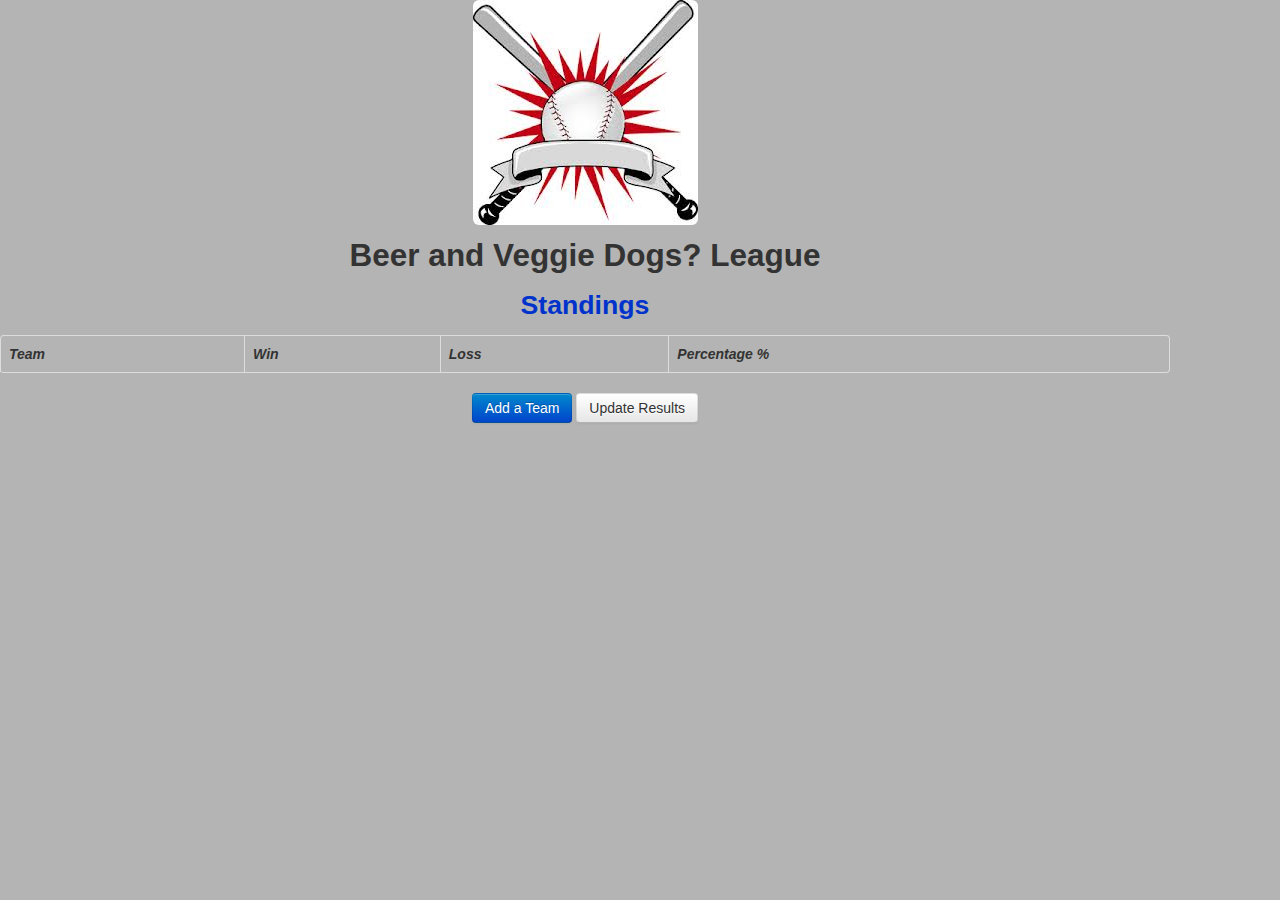
==== index.html @ c7d73bf8 "added league team limits and start season button disabling" ====
<!DOCTYPE html>
<html>
  <head>
    <title>Beer League Baseball Challenge</title>
    <meta name="viewport" content="width=device-width, initial-scale=1.0">
    <!-- Bootstrap -->
    <link href="css/bootstrap.min.css" rel="stylesheet" media="screen">
    <link href="css/bootstrap-responsive.min.css" rel="stylesheet" media="screen">

<style>

body {
  background-color: #b4b4b4;
}
.box {
  text-align: center;
}

caption {
  font-size: 20pt;
  font-weight: bold;
  color : #0033cc;
  padding-top: 10px;
  padding-bottom: 20px;
}

th {
 font-style: italic;
}

</style>
<script type="text/javascript" src="js/jquery-1.9.1.min.js"></script>
<script type="text/javascript" src="js/bootstrap.min.js"></script>
<script type="text/javascript" src="backlift-reloader.js"></script>
<script type="text/javascript">
var wins=0;
var losses=0;
var totalGames=(+wins) + (+losses);
var percentage= ((+wins)/(+totalGames)).toFixed(2)* 100 + "%";
var teams;
var maxTeams= 8;
var sched4 = [ 
[ [1, 4], [2, 4] ],
[ [1, 3], [2, 4] ],    //4 teams schedule
[ [1, 2], [3, 4] ]
];

var sched6 = [ 
[ [1, 6], [2, 5], [3, 4] ],
[ [1, 5], [4, 6], [2, 3] ],
[ [1, 4], [3, 5], [2, 6] ],  //5-6 teams schedule
[ [1, 3], [2, 4], [5, 6] ],
[ [1, 2], [3, 6], [4, 5] ],
];

var sched8 = [
[ [1, 8], [2, 7], [3, 6], [4, 5] ],
[ [1, 7], [6, 8], [2, 5], [3, 4] ],
[ [1, 6], [5, 7], [4, 8], [2, 3] ],
[ [1, 5], [4, 6], [3, 7], [2, 8] ],  //7-8 teams schedule
[ [1, 4], [3, 5], [2, 6], [7, 8] ],
[ [1, 3], [2, 4], [5, 8], [6, 7] ],
[ [1, 2], [3, 8], [4, 7], [5, 6] ],
];
$(document).ready(function(){ 
  // cleardata();
  populateTable(teams);
  $('#standings tbody tr td a').tooltip();
  $('#SaveChanges').click(function(){ 
    var teamName= $('#TeamName').val();
      teams={
      tname: teamName,
      manager: $('#ManagerName').val(),
      phone: $('#TelNumber').val(),
      sponsor: $('#Sponsor').val(),
      zip: $('#Zip').val()
    };
    if($('#standings tbody tr').length<8){
  addTable(teams);
  postLeague(teams);
}
else{
  alert("League limit has been reached! Please try next year.");
};

  $('#application')[0].reset();
  });  //end click event
 
  $('#Update').click(function(){
    $('#addTeam').attr("disabled", "disabled");
  }); //end click event

  function addTable(data){  //append team name to table
     $('#standings').find('tbody')
  .append('<tr><td><a id='+ data.tname +' data-toggle="tooltip" title="Manager: '+ data.manager +' Phone number: '+ data.phone +' Sponsor: '+ data.sponsor +' Zip Code: '+ data.zip +'">'+ data.tname +'</a></td><td>'+ wins +'</td><td>'+ losses +'</td><td>'+ percentage +'</td></tr>');
  };  //end addTable function


  function postLeague(info){  //post Leagueinfo to JSON file
    $.ajax({
 type: "POST",
 url: "backliftapp/team",
 data: info,
 success: function (data) {
   console.log(data);
 },
 dataType: "json"
});
  }; //end postLeague function

  function populateTable(){ //get data and append to table on page load
    $.ajax({
      type: "GET",
      url: "backliftapp/team",
      success: function(teams){
        for(var i=0; i<teams.length; i++){
          $('#standings').find('tbody')
  .append('<tr><td><a id='+ teams[i].tname +' data-toggle="tooltip" title="Manager: '+ teams[i].manager +' Phone number: '+ teams[i].phone +' Sponsor: '+ teams[i].sponsor +' Zip Code: '+ teams[i].zip +'">'+ teams[i].tname +'</a></td><td>'+ wins +'</td><td>'+ losses +'</td><td>'+ percentage +'</td></tr>');
        };
        if(teams.length===8){
          $('#addTeam').attr("disabled", "disabled");
        };
      },
     dataType: "json"
    })
  }; //end populateTable
  // function cleardata(){  //delete entries from database
  //   $.ajax({
  //     type: "DELETE",
  //     url: "backliftapp/team/insert id here",
  //     success: function(result) { 
  //       console.log("Deleted!");
  //   } 
  //   })
  // }

})

</script>
</head>

<body>
  <div class"container">
    <div class="row box">
          <div class="span12"><img src="img/images.jpg" class="img-rounded">
            <h2>Beer and Veggie Dogs? League</h2>
           <table class="table table-bordered" id="standings">
             <caption>Standings</caption> 
              <thead>
                <tr>
                  <th>Team</th>
                  <th>Win</th>
                  <th>Loss</th>
                  <th>Percentage % </th>
                </tr>
             </thead>
               <tbody>
               </tbody>
          </table>
                <!-- Button to trigger modal -->
            <button type="button" href="#myModal" role="button" class="btn btn-primary" data-toggle="modal" id="addTeam">Add a Team</button>
               <!-- Modal -->
  <div id="myModal" class="modal hide fade" tabindex="-1" role="dialog" aria-labelledby="myModalLabel" aria-hidden="true">
                <div class="modal-header">
                   <button type="button" class="close" data-dismiss="modal" aria-hidden="true">&times;</button>
                   <h3 id="myModalLabel">Enter Team Information</h3>
               </div>

      <div class="modal-body">
                <!-- Form -->
        <form class="form-horizontal" id="application">
             <div class="control-group">
                 <label class="control-label" for="TeamName">Team Name</label>
             <div class="controls">
                <input type="text" name="teamname" id="TeamName">
             </div>
           </div>
            
           <div class="control-group">
               <label class="control-label" for="ManagerName">Manager Name</label>
              <div class="controls">
                <input type="text" name="managername" id="ManagerName">
              </div>
           </div>
  
           <div class="control-group">
                 <label class="control-label" for="TelNumber">Phone No.</label>
             <div class="controls">
                <input type="tel" name="telnumber" id="TelNumber">
             </div>
           </div>

           <div class="control-group">
                 <label class="control-label" for="Sponsor">Sponsor Name</label>
             <div class="controls">
                <input type="text" name="sponsor" id="Sponsor">
             </div>
           </div>

           <div class="control-group">
                 <label class="control-label" for="Zip">Zip Code</label>
             <div class="controls">
                <input type="number" name="zip" id="Zip">
             </div>
           </div>
        </form>
      </div>

            <div class="modal-footer">
                <button class="btn" data-dismiss="modal" aria-hidden="true">Close</button>
                <button class="btn btn-primary" aria-hidden="true" data-dismiss="modal" id="SaveChanges">Save Changes</button>
            </div>
  </div> <!-- End Modal --> 
           <a href="#" class="btn" id="Update">Update Results</a>
           <!-- <a id="element" href="#" data-toggle="tooltip" data-placement="top" title="Tooltip on top">Tooltip on top</a> -->
  </div> <!-- span12 -->
             
  

  </div> <!-- End row box -->
               

</div> <!--End container -->
</body>
</html>
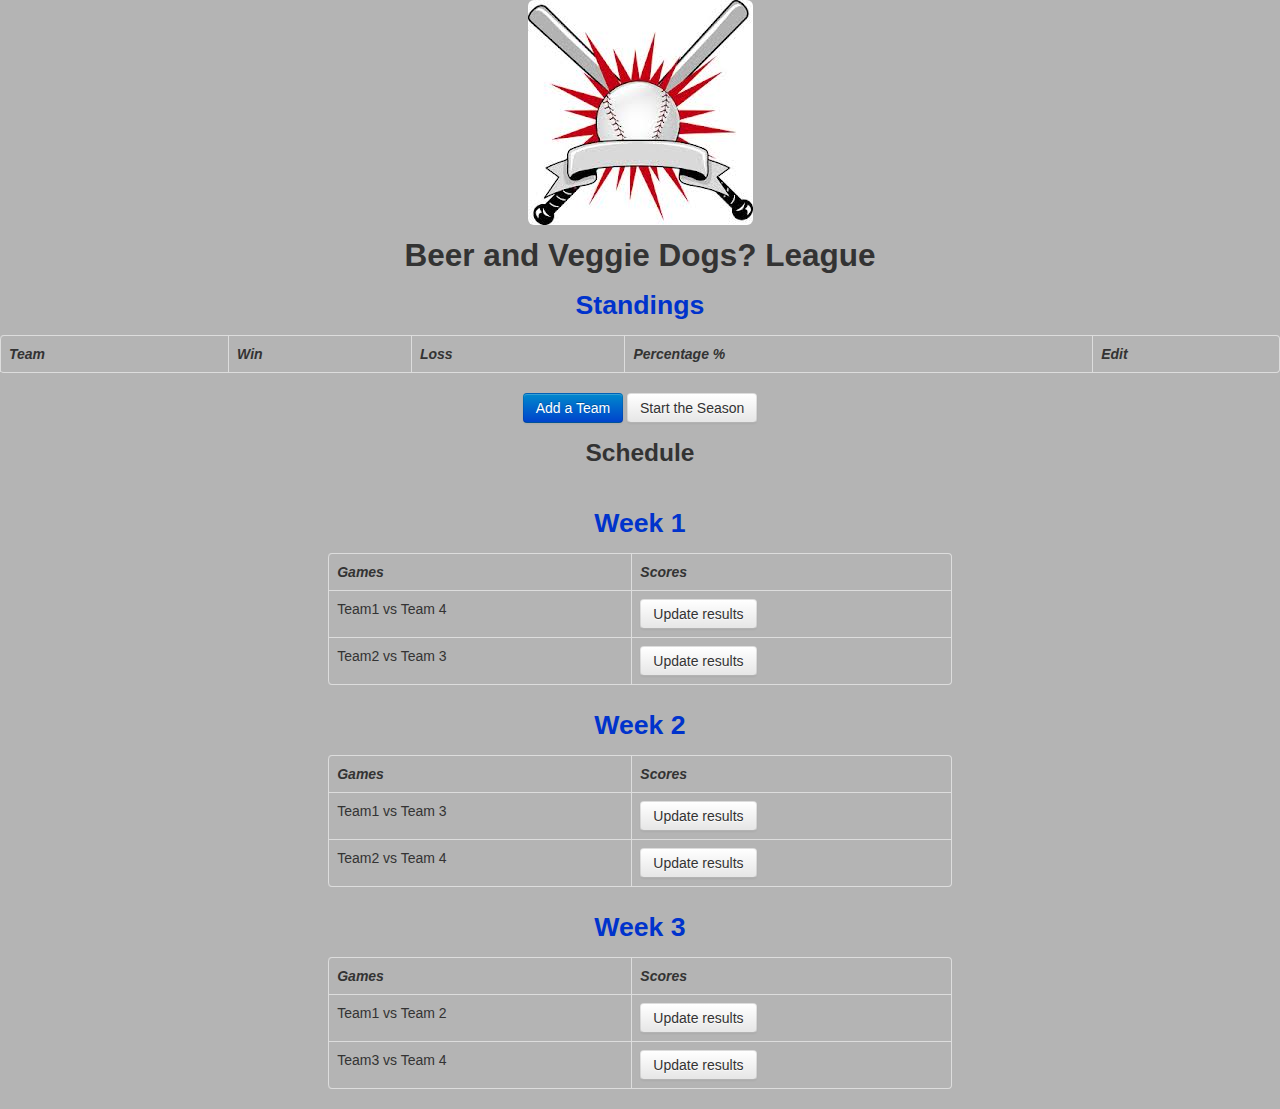
==== commit b7a71c88: "external js and css files and added favicon" ====
--- a/index.html
+++ b/index.html
@@ -3,145 +3,25 @@
   <head>
     <title>Beer League Baseball Challenge</title>
     <meta name="viewport" content="width=device-width, initial-scale=1.0">
+    <link rel="shortcut icon" type="image/ico" href="img/favicon.ico">
+    <link rel="stylesheet" type="text/css" href="css/stylesheet.css">
     <!-- Bootstrap -->
     <link href="css/bootstrap.min.css" rel="stylesheet" media="screen">
     <link href="css/bootstrap-responsive.min.css" rel="stylesheet" media="screen">
-
-<style>
-
+<style type="text/css">
 body {
-  background-color: #b4b4b4;
+  background: #b4b4b4;
 }
-.box {
-  text-align: center;
-}
-
-caption {
-  font-size: 20pt;
-  font-weight: bold;
-  color : #0033cc;
-  padding-top: 10px;
-  padding-bottom: 20px;
-}
-
-th {
- font-style: italic;
-}
-
 </style>
 <script type="text/javascript" src="js/jquery-1.9.1.min.js"></script>
 <script type="text/javascript" src="js/bootstrap.min.js"></script>
 <script type="text/javascript" src="backlift-reloader.js"></script>
-<script type="text/javascript">
-var wins=0;
-var losses=0;
-var totalGames=(+wins) + (+losses);
-var percentage= ((+wins)/(+totalGames)).toFixed(2)* 100 + "%";
-var teams;
-var maxTeams= 8;
-var sched4 = [ 
-[ [1, 4], [2, 4] ],
-[ [1, 3], [2, 4] ],    //4 teams schedule
-[ [1, 2], [3, 4] ]
-];
-
-var sched6 = [ 
-[ [1, 6], [2, 5], [3, 4] ],
-[ [1, 5], [4, 6], [2, 3] ],
-[ [1, 4], [3, 5], [2, 6] ],  //5-6 teams schedule
-[ [1, 3], [2, 4], [5, 6] ],
-[ [1, 2], [3, 6], [4, 5] ],
-];
-
-var sched8 = [
-[ [1, 8], [2, 7], [3, 6], [4, 5] ],
-[ [1, 7], [6, 8], [2, 5], [3, 4] ],
-[ [1, 6], [5, 7], [4, 8], [2, 3] ],
-[ [1, 5], [4, 6], [3, 7], [2, 8] ],  //7-8 teams schedule
-[ [1, 4], [3, 5], [2, 6], [7, 8] ],
-[ [1, 3], [2, 4], [5, 8], [6, 7] ],
-[ [1, 2], [3, 8], [4, 7], [5, 6] ],
-];
-$(document).ready(function(){ 
-  // cleardata();
-  populateTable(teams);
-  $('#standings tbody tr td a').tooltip();
-  $('#SaveChanges').click(function(){ 
-    var teamName= $('#TeamName').val();
-      teams={
-      tname: teamName,
-      manager: $('#ManagerName').val(),
-      phone: $('#TelNumber').val(),
-      sponsor: $('#Sponsor').val(),
-      zip: $('#Zip').val()
-    };
-    if($('#standings tbody tr').length<8){
-  addTable(teams);
-  postLeague(teams);
-}
-else{
-  alert("League limit has been reached! Please try next year.");
-};
-
-  $('#application')[0].reset();
-  });  //end click event
- 
-  $('#Update').click(function(){
-    $('#addTeam').attr("disabled", "disabled");
-  }); //end click event
-
-  function addTable(data){  //append team name to table
-     $('#standings').find('tbody')
-  .append('<tr><td><a id='+ data.tname +' data-toggle="tooltip" title="Manager: '+ data.manager +' Phone number: '+ data.phone +' Sponsor: '+ data.sponsor +' Zip Code: '+ data.zip +'">'+ data.tname +'</a></td><td>'+ wins +'</td><td>'+ losses +'</td><td>'+ percentage +'</td></tr>');
-  };  //end addTable function
-
-
-  function postLeague(info){  //post Leagueinfo to JSON file
-    $.ajax({
- type: "POST",
- url: "backliftapp/team",
- data: info,
- success: function (data) {
-   console.log(data);
- },
- dataType: "json"
-});
-  }; //end postLeague function
-
-  function populateTable(){ //get data and append to table on page load
-    $.ajax({
-      type: "GET",
-      url: "backliftapp/team",
-      success: function(teams){
-        for(var i=0; i<teams.length; i++){
-          $('#standings').find('tbody')
-  .append('<tr><td><a id='+ teams[i].tname +' data-toggle="tooltip" title="Manager: '+ teams[i].manager +' Phone number: '+ teams[i].phone +' Sponsor: '+ teams[i].sponsor +' Zip Code: '+ teams[i].zip +'">'+ teams[i].tname +'</a></td><td>'+ wins +'</td><td>'+ losses +'</td><td>'+ percentage +'</td></tr>');
-        };
-        if(teams.length===8){
-          $('#addTeam').attr("disabled", "disabled");
-        };
-      },
-     dataType: "json"
-    })
-  }; //end populateTable
-  // function cleardata(){  //delete entries from database
-  //   $.ajax({
-  //     type: "DELETE",
-  //     url: "backliftapp/team/insert id here",
-  //     success: function(result) { 
-  //       console.log("Deleted!");
-  //   } 
-  //   })
-  // }
-
-})
-
-</script>
+<script type="text/javascript" src="js/script.js"></script>
 </head>
 
 <body>
   <div class"container">
-    <div class="row box">
+    <div class="row-fluid box">
           <div class="span12"><img src="img/images.jpg" class="img-rounded">
             <h2>Beer and Veggie Dogs? League</h2>
            <table class="table table-bordered" id="standings">
@@ -152,6 +32,7 @@
                   <th>Win</th>
                   <th>Loss</th>
                   <th>Percentage % </th>
+                  <th>Edit</th>
                 </tr>
              </thead>
                <tbody>
@@ -172,35 +53,35 @@
              <div class="control-group">
                  <label class="control-label" for="TeamName">Team Name</label>
              <div class="controls">
-                <input type="text" name="teamname" id="TeamName">
+                <input type="text" name="teamname" id="TeamName" class="team_inputs">
              </div>
            </div>
             
            <div class="control-group">
                <label class="control-label" for="ManagerName">Manager Name</label>
               <div class="controls">
-                <input type="text" name="managername" id="ManagerName">
+                <input type="text" name="managername" id="ManagerName" class="team_inputs">
               </div>
            </div>
   
            <div class="control-group">
                  <label class="control-label" for="TelNumber">Phone No.</label>
              <div class="controls">
-                <input type="tel" name="telnumber" id="TelNumber">
+                <input type="tel" name="telnumber" id="TelNumber" class="team_inputs">
              </div>
            </div>
 
            <div class="control-group">
                  <label class="control-label" for="Sponsor">Sponsor Name</label>
              <div class="controls">
-                <input type="text" name="sponsor" id="Sponsor">
+                <input type="text" name="sponsor" id="Sponsor" class="team_inputs">
              </div>
            </div>
 
            <div class="control-group">
                  <label class="control-label" for="Zip">Zip Code</label>
              <div class="controls">
-                <input type="number" name="zip" id="Zip">
+                <input type="number" name="zip" id="Zip" class="team_inputs">
              </div>
            </div>
         </form>
@@ -211,14 +92,80 @@
                 <button class="btn btn-primary" aria-hidden="true" data-dismiss="modal" id="SaveChanges">Save Changes</button>
             </div>
   </div> <!-- End Modal --> 
-           <a href="#" class="btn" id="Update">Update Results</a>
+           <a href="#" class="btn" id="StartSeason">Start the Season</a>
            <!-- <a id="element" href="#" data-toggle="tooltip" data-placement="top" title="Tooltip on top">Tooltip on top</a> -->
   </div> <!-- span12 -->
              
   
 
   </div> <!-- End row box -->
-               
+  <div class="row-fluid box">
+   <h3>Schedule</h3>
+    <br>
+  <div class="row-fluid box">
+    <div class="span6 offset3">
+      <table class="table table-bordered">
+        <caption>Week 1</caption>
+        <thead>
+          <tr>
+            <th>Games</th>
+            <th>Scores</th>
+          </tr> 
+        </thead>
+        <tr>
+          <td>Team1 vs Team 4</td>
+          <td><a class="btn update" >Update results</a></td>
+        </tr>
+         <tr>
+          <td>Team2 vs Team 3</td>
+          <td><a class="btn update" >Update results</a></td>
+        </tr>
+      </table>
+    </div>
+  </div>
+  <div class="row-fluid box">
+    <div class="span6 offset3">
+      <table class="table table-bordered">
+        <caption>Week 2</caption>
+        <thead>
+          <tr>
+            <th>Games</th>
+            <th>Scores</th>
+          </tr> 
+        </thead>
+        <tr>
+          <td>Team1 vs Team 3</td>
+          <td><a class="btn update" >Update results</a></td>
+        </tr>
+         <tr>
+          <td>Team2 vs Team 4</td>
+          <td><a class="btn update" >Update results</a></td>
+        </tr>
+      </table>
+    </div>
+  </div>
+  <div class="row-fluid box">
+    <div class="span6 offset3">
+      <table class="table table-bordered">
+        <caption>Week 3</caption>
+        <thead>
+          <tr>
+            <th>Games</th>
+            <th>Scores</th>
+          </tr> 
+        </thead>
+        <tr>
+          <td>Team1 vs Team 2</td>
+          <td><a class="btn update" >Update results</a></td>
+        </tr>
+         <tr>
+          <td>Team3 vs Team 4</td>
+          <td><a class="btn update" >Update results</a></td>
+        </tr>
+      </table>
+    </div>
+    </div> 
+    </div>         
 
 </div> <!--End container -->
 </body>
--- a/css/stylesheet.css
+++ b/css/stylesheet.css
@@ -0,0 +1,18 @@
+body {
+  background: #b4b4b4;
+}
+.box {
+  text-align: center;
+}
+
+caption {
+  font-size: 20pt;
+  font-weight: bold;
+  color : #0033cc;
+  padding-top: 10px;
+  padding-bottom: 20px;
+}
+
+th {
+ font-style: italic;
+}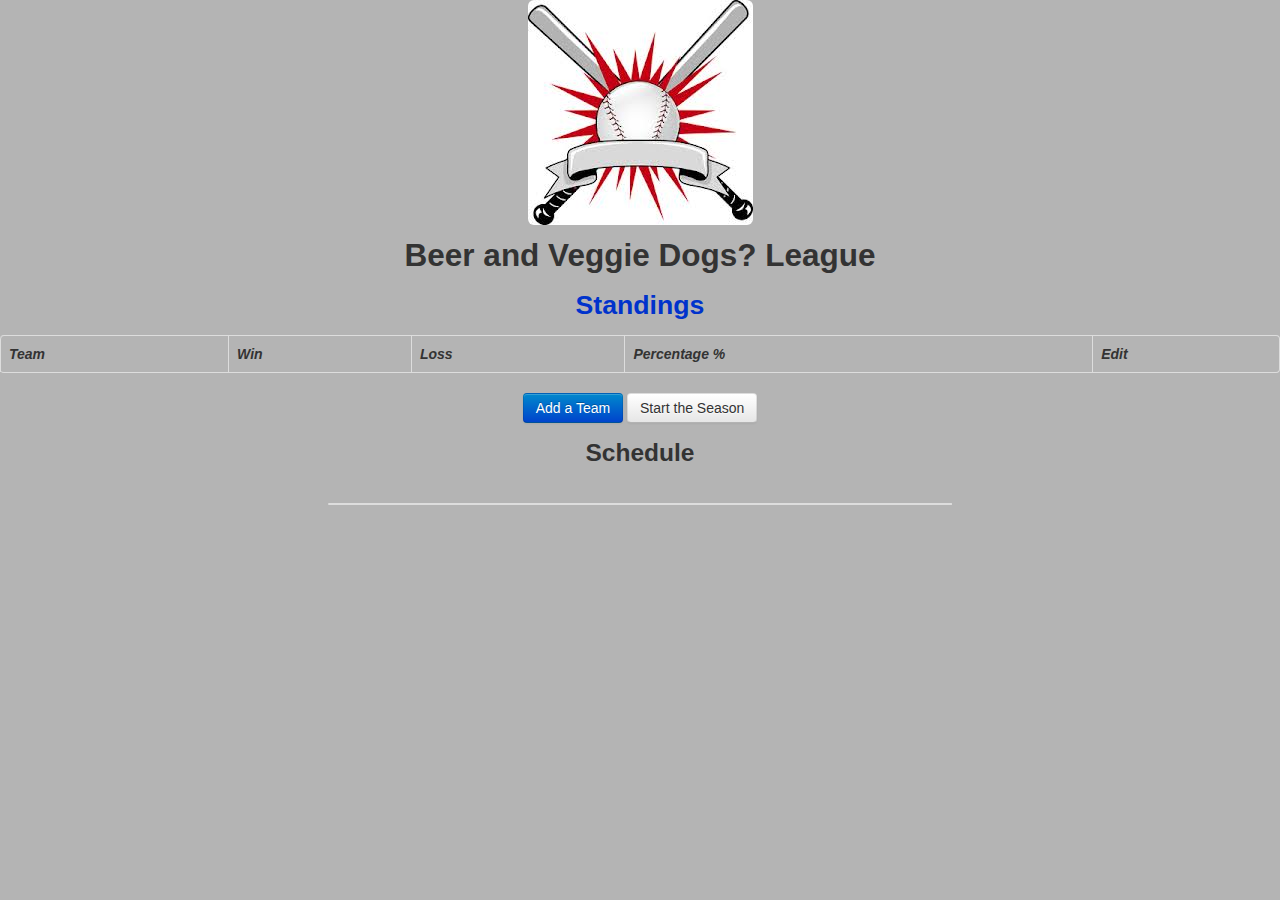
==== commit 00a58344: "added schedule function, score modal" ====
--- a/index.html
+++ b/index.html
@@ -102,70 +102,40 @@
   <div class="row-fluid box">
    <h3>Schedule</h3>
     <br>
-  <div class="row-fluid box">
-    <div class="span6 offset3">
-      <table class="table table-bordered">
-        <caption>Week 1</caption>
-        <thead>
-          <tr>
-            <th>Games</th>
-            <th>Scores</th>
-          </tr> 
-        </thead>
-        <tr>
-          <td>Team1 vs Team 4</td>
-          <td><a class="btn update" >Update results</a></td>
-        </tr>
-         <tr>
-          <td>Team2 vs Team 3</td>
-          <td><a class="btn update" >Update results</a></td>
-        </tr>
-      </table>
+    <div class="row-fluid box">
+      <div class="span6 offset3">
+    <table class="table table-bordered" id="schedTable">
+
+    </table>
     </div>
   </div>
-  <div class="row-fluid box">
-    <div class="span6 offset3">
-      <table class="table table-bordered">
-        <caption>Week 2</caption>
-        <thead>
-          <tr>
-            <th>Games</th>
-            <th>Scores</th>
-          </tr> 
-        </thead>
-        <tr>
-          <td>Team1 vs Team 3</td>
-          <td><a class="btn update" >Update results</a></td>
-        </tr>
-         <tr>
-          <td>Team2 vs Team 4</td>
-          <td><a class="btn update" >Update results</a></td>
-        </tr>
-      </table>
-    </div>
-  </div>
-  <div class="row-fluid box">
-    <div class="span6 offset3">
-      <table class="table table-bordered">
-        <caption>Week 3</caption>
-        <thead>
-          <tr>
-            <th>Games</th>
-            <th>Scores</th>
-          </tr> 
-        </thead>
-        <tr>
-          <td>Team1 vs Team 2</td>
-          <td><a class="btn update" >Update results</a></td>
-        </tr>
-         <tr>
-          <td>Team3 vs Team 4</td>
-          <td><a class="btn update" >Update results</a></td>
-        </tr>
-      </table>
-    </div>
-    </div> 
-    </div>         
+</div>
+ <div id="myModal2" class="modal hide fade" tabindex="-1" role="dialog" aria-labelledby="myModalLabel" aria-hidden="true">
+                <div class="modal-header">
+                   <button type="button" class="close" data-dismiss="modal" aria-hidden="true">&times;</button>
+                   <h3 id="myModalLabel">Enter Score</h3>
+               </div>
+
+      <div class="modal-body">
+            <div class="control-group">
+                 <label class="control-label"></label>
+             <div class="controls">
+                <input type="tel" name="telnumber" id="TelNumber" class="team_inputs">  <!-- id and classes for score form wil be changed -->
+             </div>
+           </div>
+           <div class="control-group">
+                 <label class="control-label" for="TelNumber"></label>
+             <div class="controls">
+                <input type="tel" name="telnumber" id="TelNumber" class="team_inputs">
+             </div>
+           </div>
+      </div>
+
+            <div class="modal-footer">
+                <button class="btn" data-dismiss="modal" aria-hidden="true">Close</button>
+                <button class="btn btn-primary" aria-hidden="true" data-dismiss="modal" id="SaveChanges">Save Changes</button>
+            </div>
+  </div> <!-- End Modal --> 
 
 </div> <!--End container -->
 </body>
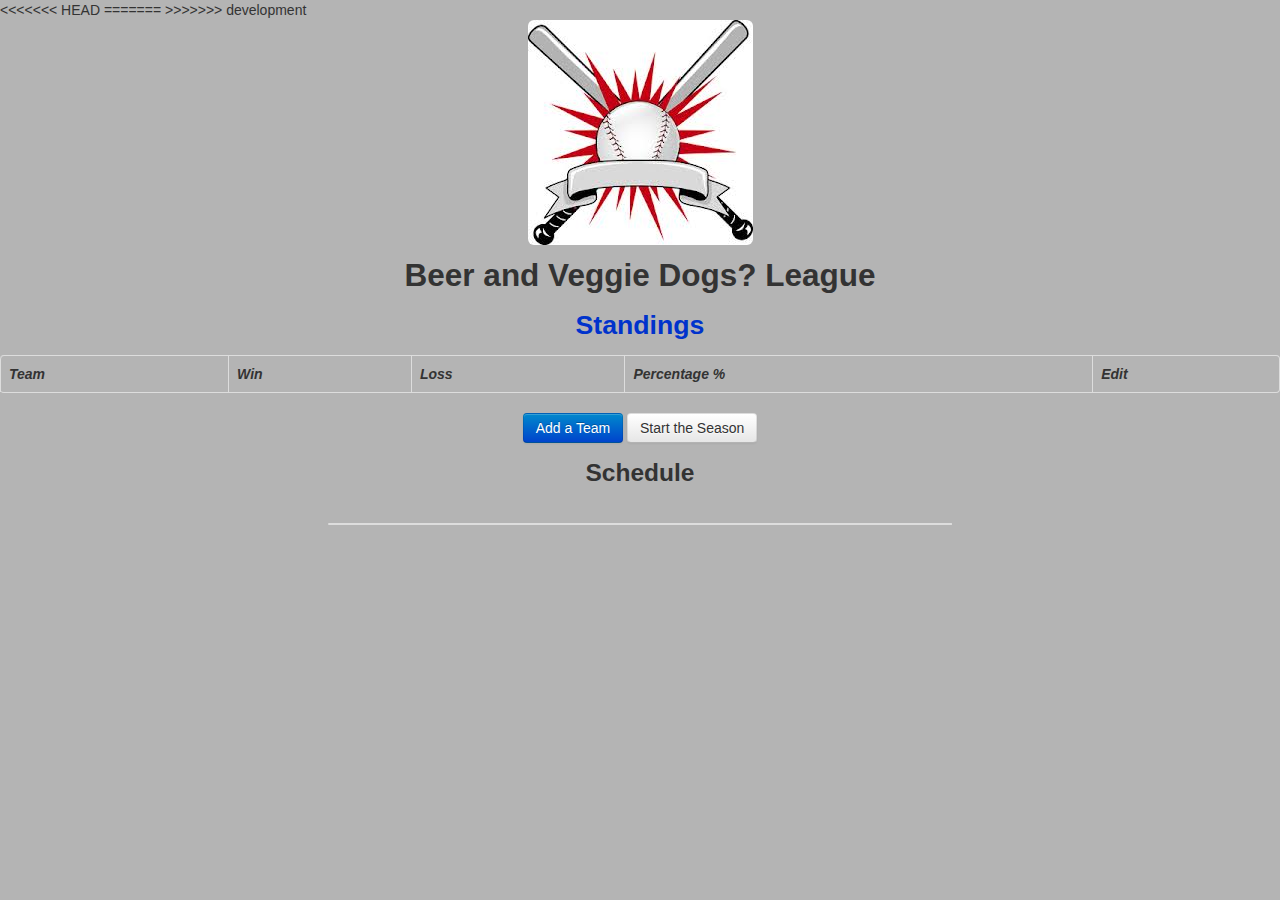
==== commit 7e93f9c7: "added schedule function" ====
--- a/index.html
+++ b/index.html
@@ -16,7 +16,151 @@
 <script type="text/javascript" src="js/jquery-1.9.1.min.js"></script>
 <script type="text/javascript" src="js/bootstrap.min.js"></script>
 <script type="text/javascript" src="backlift-reloader.js"></script>
+<<<<<<< HEAD
+<script type="text/javascript">
+var teams;
+var totalGames= function(wins, losses){
+  (+wins) + (+losses);
+};
+var percentage= function(wins){
+  ((+wins)/(totalGames(wins))).toFixed(2)* 100 + "%"
+};
+var schedule;
+var leagueArray= [];
+var sched4 = [ 
+[ [1, 4], [2, 4] ],
+[ [1, 3], [2, 4] ],    //4 teams schedule
+[ [1, 2], [3, 4] ]
+];
+
+var sched6 = [ 
+[ [1, 6], [2, 5], [3, 4] ],
+[ [1, 5], [4, 6], [2, 3] ],
+[ [1, 4], [3, 5], [2, 6] ],  //5-6 teams schedule
+[ [1, 3], [2, 4], [5, 6] ],
+[ [1, 2], [3, 6], [4, 5] ],
+];
+
+var sched8 = [
+[ [1, 8], [2, 7], [3, 6], [4, 5] ],
+[ [1, 7], [6, 8], [2, 5], [3, 4] ],
+[ [1, 6], [5, 7], [4, 8], [2, 3] ],
+[ [1, 5], [4, 6], [3, 7], [2, 8] ],  //7-8 teams schedule
+[ [1, 4], [3, 5], [2, 6], [7, 8] ],
+[ [1, 3], [2, 4], [5, 8], [6, 7] ],
+[ [1, 2], [3, 8], [4, 7], [5, 6] ],
+];
+$(document).ready(function(){ 
+  // cleardata();
+  populateTable(teams);
+  $('#standings tbody tr td a').tooltip();
+  $('#SaveChanges').click(function(){ 
+    var teamName= $('#TeamName').val();
+      teams={
+      tname: teamName,
+      manager: $('#ManagerName').val(),
+      phone: $('#TelNumber').val(),
+      sponsor: $('#Sponsor').val(),
+      zip: $('#Zip').val(),
+      wins: 0,
+      losses: 0
+    };
+    if($('#standings tbody tr').length<8){
+  addTable(teams);
+  postLeague(teams);
+  schedCheck($('#standings tbody tr').length);
+}
+else{
+  alert("League limit has been reached! Please try next year.");
+};
+
+  $('#application')[0].reset();
+  });  //end click event
+ 
+  $('#Update').click(function(){
+    $('#addTeam').attr("disabled", "disabled");
+  }); //end click event
+
+
+  function addTable(data){  //append team name to table
+     $('#standings').find('tbody')
+  .append('<tr><td><a id='+ data.tname +' data-toggle="tooltip" title="Manager: '+ data.manager +' Phone number: '+ data.phone +' Sponsor: '+ data.sponsor +' Zip Code: '+ data.zip +'">'+ data.tname +'</a></td><td>'+ (+data.wins) +'</td><td>'+ (+data.losses) +'</td><td>'+ percentage(data.wins) +'</td></tr>');
+  leagueArray.push(data);
+  for(var i=0; i<leagueArray.length; i++){
+  leagueArray[i].id= +i + 1;};
+  console.log(leagueArray);
+  };  //end addTable function
+
+
+  function postLeague(info){  //post Leagueinfo to JSON file
+    $.ajax({
+ type: "POST",
+ url: "backliftapp/team",
+ data: info,
+ success: function (data) {
+   console.log(data);
+ },
+ dataType: "json"
+});
+  }; //end postLeague function
+
+  function populateTable(){ //get data and append to table on page load
+    $.ajax({
+      type: "GET",
+      url: "backliftapp/team",
+      success: function(teams){
+        for(var i=0; i<teams.length; i++){
+          $('#standings').find('tbody')
+  .append('<tr><td><a id='+ teams[i].tname +' data-toggle="tooltip" title="Manager: '+ teams[i].manager +' Phone number: '+ teams[i].phone +' Sponsor: '+ teams[i].sponsor +' Zip Code: '+ teams[i].zip +'">'+ teams[i].tname +'</a></td><td>'+ (+teams[i].wins) +'</td><td>'+ (+teams[i].losses) +'</td><td>'+ percentage(teams[i].wins) +'</td></tr>');
+  leagueArray.push(teams[i]);
+  schedCheck($('#standings tbody tr').length);
+  console.log(leagueArray);
+        };
+        if(teams.length===8){
+          $('#addTeam').attr("disabled", "disabled");
+        };
+      },
+     dataType: "json"
+    })
+  }; //end populateTable
+
+  function schedCheck(number){
+    if(number < 4){
+      return false
+    }
+    else if(number===4){
+      schedule= sched4
+    }
+    else if(number===5 || number=== 6){
+      schedule= sched6
+    }
+    else{
+      schedule= sched8
+    }
+    console.log(schedule);
+  };
+  // function cleardata(){  //delete entries from database
+  //   $.ajax({
+  //     type: "DELETE",
+  //     url: "backliftapp/team/team id",
+  //     success: function(result) { 
+  //       console.log("Deleted!");
+  //   } 
+  //   })
+  // }
+
+  //  if($(score 1).val > $(score 2)){
+  //      team1.wins += 1 
+  // }
+  // else{
+  //       team2.wins += 1
+  // }  score function
+});  //end ready
+
+</script>
+=======
 <script type="text/javascript" src="js/script.js"></script>
+>>>>>>> development
 </head>
 
 <body>
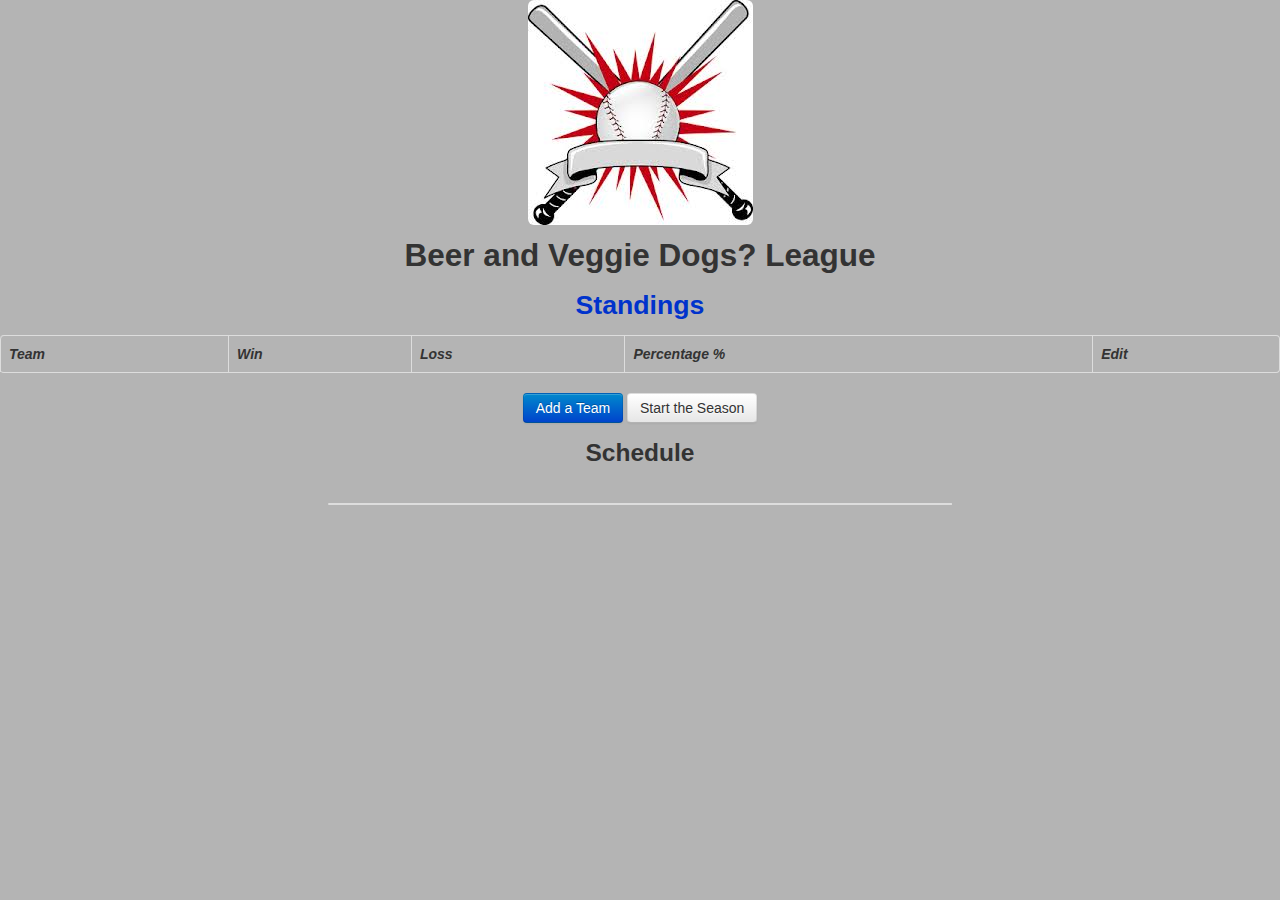
==== commit 9d6dc07b: "external js and css files" ====
--- a/index.html
+++ b/index.html
@@ -16,151 +16,7 @@
 <script type="text/javascript" src="js/jquery-1.9.1.min.js"></script>
 <script type="text/javascript" src="js/bootstrap.min.js"></script>
 <script type="text/javascript" src="backlift-reloader.js"></script>
-<<<<<<< HEAD
-<script type="text/javascript">
-var teams;
-var totalGames= function(wins, losses){
-  (+wins) + (+losses);
-};
-var percentage= function(wins){
-  ((+wins)/(totalGames(wins))).toFixed(2)* 100 + "%"
-};
-var schedule;
-var leagueArray= [];
-var sched4 = [ 
-[ [1, 4], [2, 4] ],
-[ [1, 3], [2, 4] ],    //4 teams schedule
-[ [1, 2], [3, 4] ]
-];
-
-var sched6 = [ 
-[ [1, 6], [2, 5], [3, 4] ],
-[ [1, 5], [4, 6], [2, 3] ],
-[ [1, 4], [3, 5], [2, 6] ],  //5-6 teams schedule
-[ [1, 3], [2, 4], [5, 6] ],
-[ [1, 2], [3, 6], [4, 5] ],
-];
-
-var sched8 = [
-[ [1, 8], [2, 7], [3, 6], [4, 5] ],
-[ [1, 7], [6, 8], [2, 5], [3, 4] ],
-[ [1, 6], [5, 7], [4, 8], [2, 3] ],
-[ [1, 5], [4, 6], [3, 7], [2, 8] ],  //7-8 teams schedule
-[ [1, 4], [3, 5], [2, 6], [7, 8] ],
-[ [1, 3], [2, 4], [5, 8], [6, 7] ],
-[ [1, 2], [3, 8], [4, 7], [5, 6] ],
-];
-$(document).ready(function(){ 
-  // cleardata();
-  populateTable(teams);
-  $('#standings tbody tr td a').tooltip();
-  $('#SaveChanges').click(function(){ 
-    var teamName= $('#TeamName').val();
-      teams={
-      tname: teamName,
-      manager: $('#ManagerName').val(),
-      phone: $('#TelNumber').val(),
-      sponsor: $('#Sponsor').val(),
-      zip: $('#Zip').val(),
-      wins: 0,
-      losses: 0
-    };
-    if($('#standings tbody tr').length<8){
-  addTable(teams);
-  postLeague(teams);
-  schedCheck($('#standings tbody tr').length);
-}
-else{
-  alert("League limit has been reached! Please try next year.");
-};
-
-  $('#application')[0].reset();
-  });  //end click event
- 
-  $('#Update').click(function(){
-    $('#addTeam').attr("disabled", "disabled");
-  }); //end click event
-
-
-  function addTable(data){  //append team name to table
-     $('#standings').find('tbody')
-  .append('<tr><td><a id='+ data.tname +' data-toggle="tooltip" title="Manager: '+ data.manager +' Phone number: '+ data.phone +' Sponsor: '+ data.sponsor +' Zip Code: '+ data.zip +'">'+ data.tname +'</a></td><td>'+ (+data.wins) +'</td><td>'+ (+data.losses) +'</td><td>'+ percentage(data.wins) +'</td></tr>');
-  leagueArray.push(data);
-  for(var i=0; i<leagueArray.length; i++){
-  leagueArray[i].id= +i + 1;};
-  console.log(leagueArray);
-  };  //end addTable function
-
-
-  function postLeague(info){  //post Leagueinfo to JSON file
-    $.ajax({
- type: "POST",
- url: "backliftapp/team",
- data: info,
- success: function (data) {
-   console.log(data);
- },
- dataType: "json"
-});
-  }; //end postLeague function
-
-  function populateTable(){ //get data and append to table on page load
-    $.ajax({
-      type: "GET",
-      url: "backliftapp/team",
-      success: function(teams){
-        for(var i=0; i<teams.length; i++){
-          $('#standings').find('tbody')
-  .append('<tr><td><a id='+ teams[i].tname +' data-toggle="tooltip" title="Manager: '+ teams[i].manager +' Phone number: '+ teams[i].phone +' Sponsor: '+ teams[i].sponsor +' Zip Code: '+ teams[i].zip +'">'+ teams[i].tname +'</a></td><td>'+ (+teams[i].wins) +'</td><td>'+ (+teams[i].losses) +'</td><td>'+ percentage(teams[i].wins) +'</td></tr>');
-  leagueArray.push(teams[i]);
-  schedCheck($('#standings tbody tr').length);
-  console.log(leagueArray);
-        };
-        if(teams.length===8){
-          $('#addTeam').attr("disabled", "disabled");
-        };
-      },
-     dataType: "json"
-    })
-  }; //end populateTable
-
-  function schedCheck(number){
-    if(number < 4){
-      return false
-    }
-    else if(number===4){
-      schedule= sched4
-    }
-    else if(number===5 || number=== 6){
-      schedule= sched6
-    }
-    else{
-      schedule= sched8
-    }
-    console.log(schedule);
-  };
-  // function cleardata(){  //delete entries from database
-  //   $.ajax({
-  //     type: "DELETE",
-  //     url: "backliftapp/team/team id",
-  //     success: function(result) { 
-  //       console.log("Deleted!");
-  //   } 
-  //   })
-  // }
-
-  //  if($(score 1).val > $(score 2)){
-  //      team1.wins += 1 
-  // }
-  // else{
-  //       team2.wins += 1
-  // }  score function
-});  //end ready
-
-</script>
-=======
 <script type="text/javascript" src="js/script.js"></script>
->>>>>>> development
 </head>
 
 <body>
